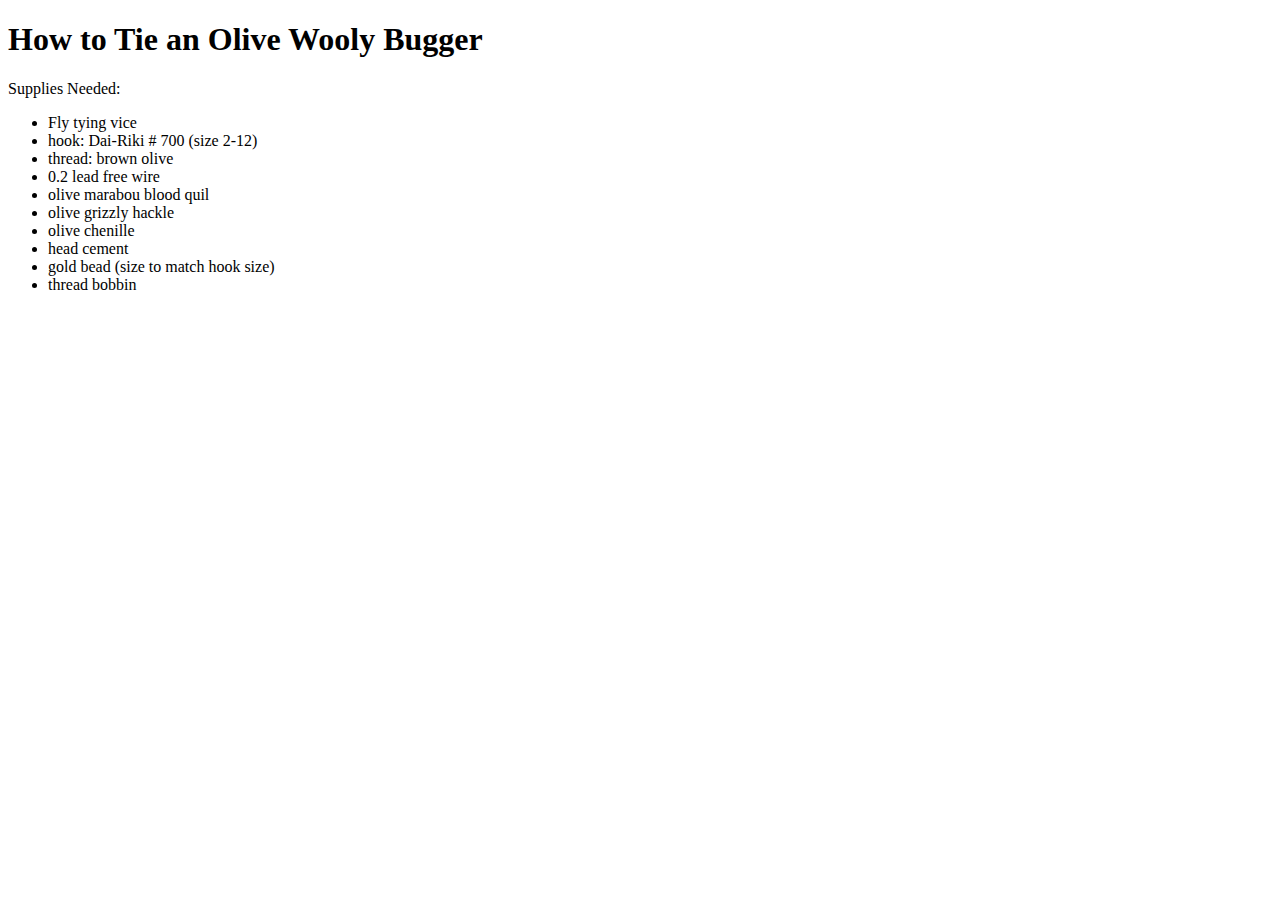
==== project-2/index.html @ 1bd59c7d "project 2" ====
<!DOCTYPE html>
<html>
    <head>
        <meta charset="utf-8">
        <title>Olive Wooly Bugger</title>
    </head>
    <body>
        <h1>How to Tie an Olive Wooly Bugger</h1>
        <p>Supplies Needed:</p>
      <ul>
        <li>Fly tying vice</li>
        <li>hook: Dai-Riki # 700 (size 2-12)</li>
        <li>thread: brown olive</li>
        <li>0.2 lead free wire</li>
        <li>olive marabou blood quil</li>
        <li>olive grizzly hackle</li>
        <li>olive chenille</li>
        <li>head cement</li>
        <li>gold bead (size to match hook size)</li>
        <li>thread bobbin</li>




    </body>
</html>
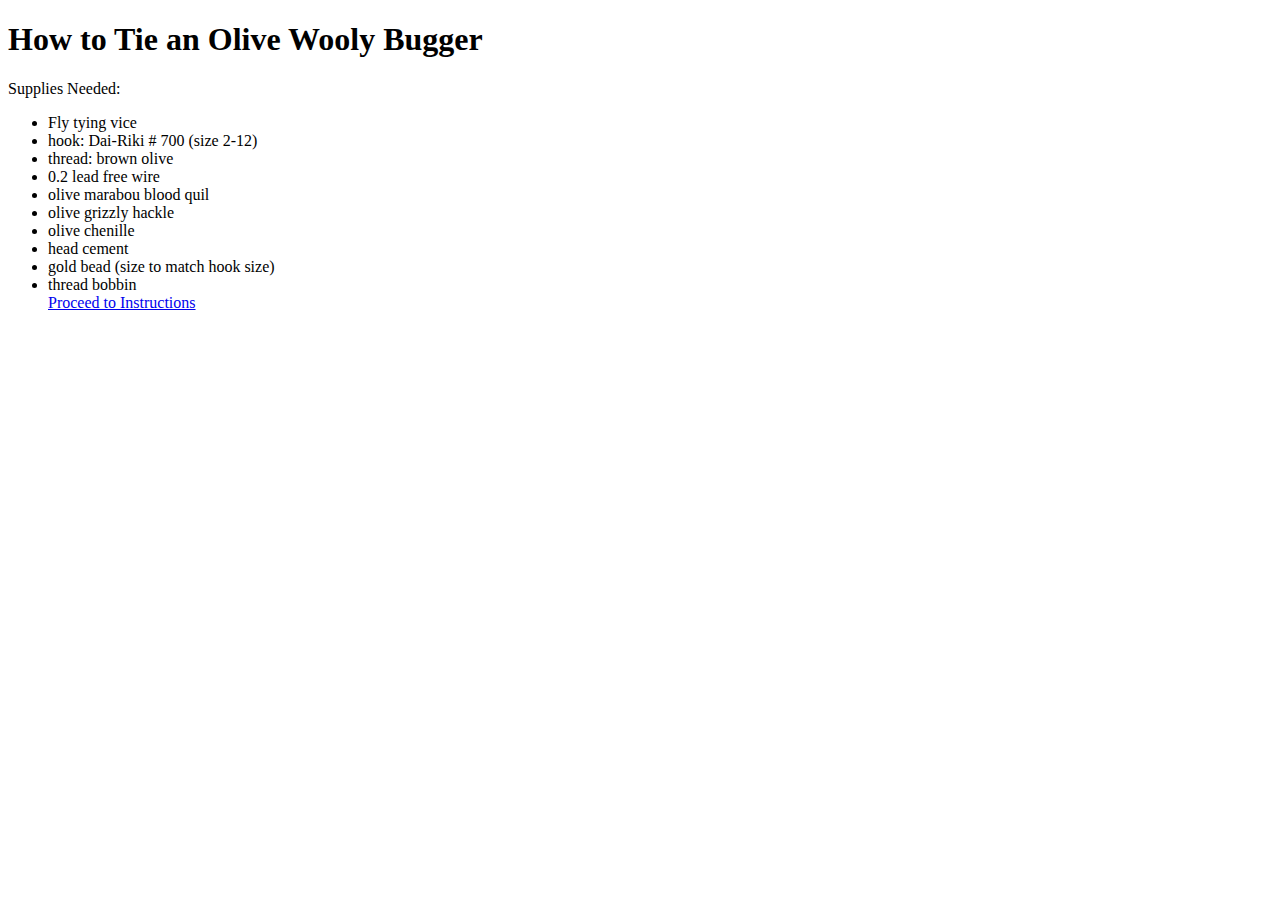
==== commit e01c1851: "P2" ====
--- a/project-2/index.html
+++ b/project-2/index.html
@@ -19,7 +19,7 @@
         <li>gold bead (size to match hook size)</li>
         <li>thread bobbin</li>
 
-
+        <a href="./pages/instructions.html">Proceed to Instructions</a>
 
 
     </body>
